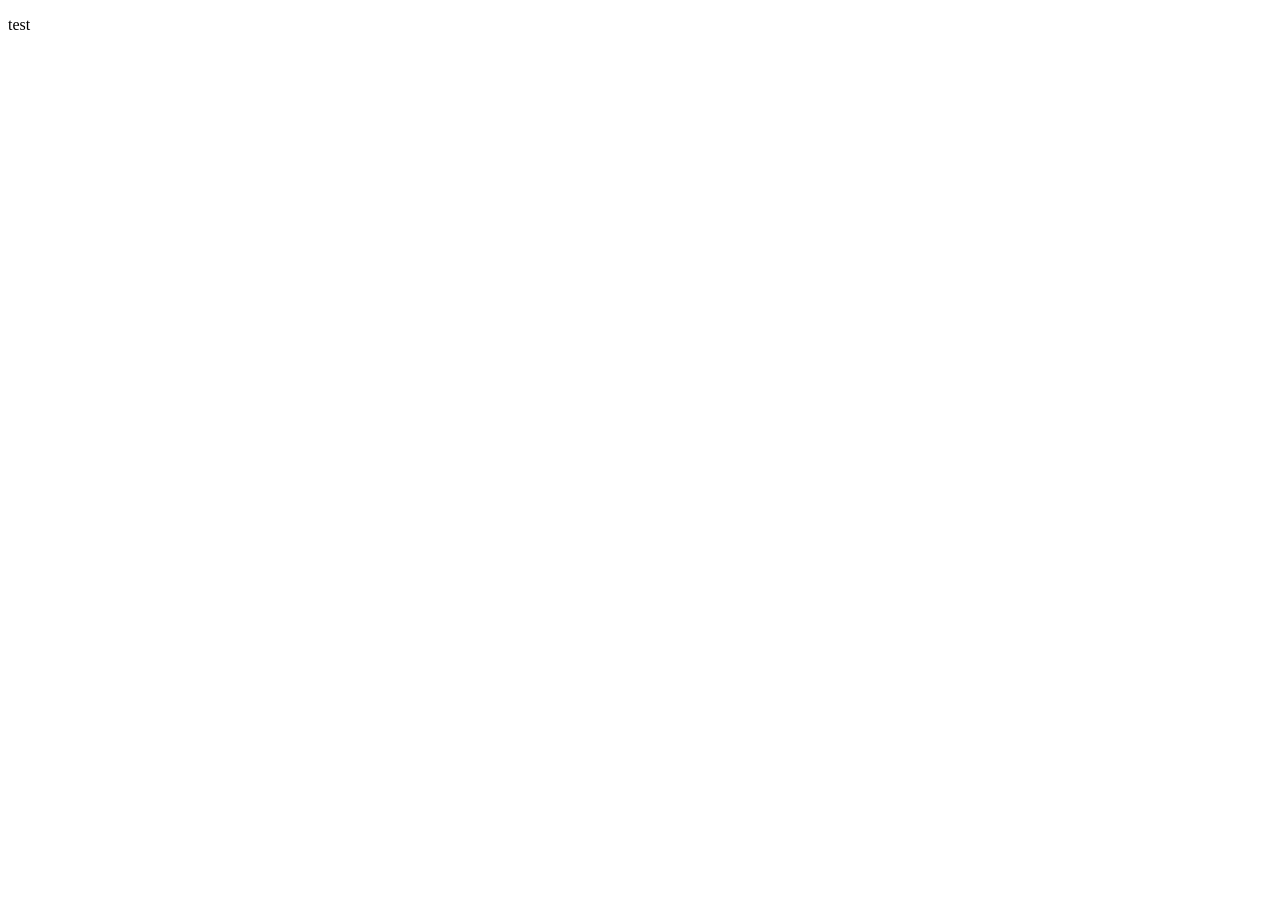
==== test.html @ 3fb7af82 "test" ====
<!DOCTYPE html>
<html lang="ja">
<head>
  <meta charset="UTF-8">
  <meta name="viewport" content="width=device-width, initial-scale=1.0">
  <meta http-equiv="X-UA-Compatible" content="ie=edge">
  <title>test</title>
</head>
<body>
  <p>test</p>
</body>
</html>
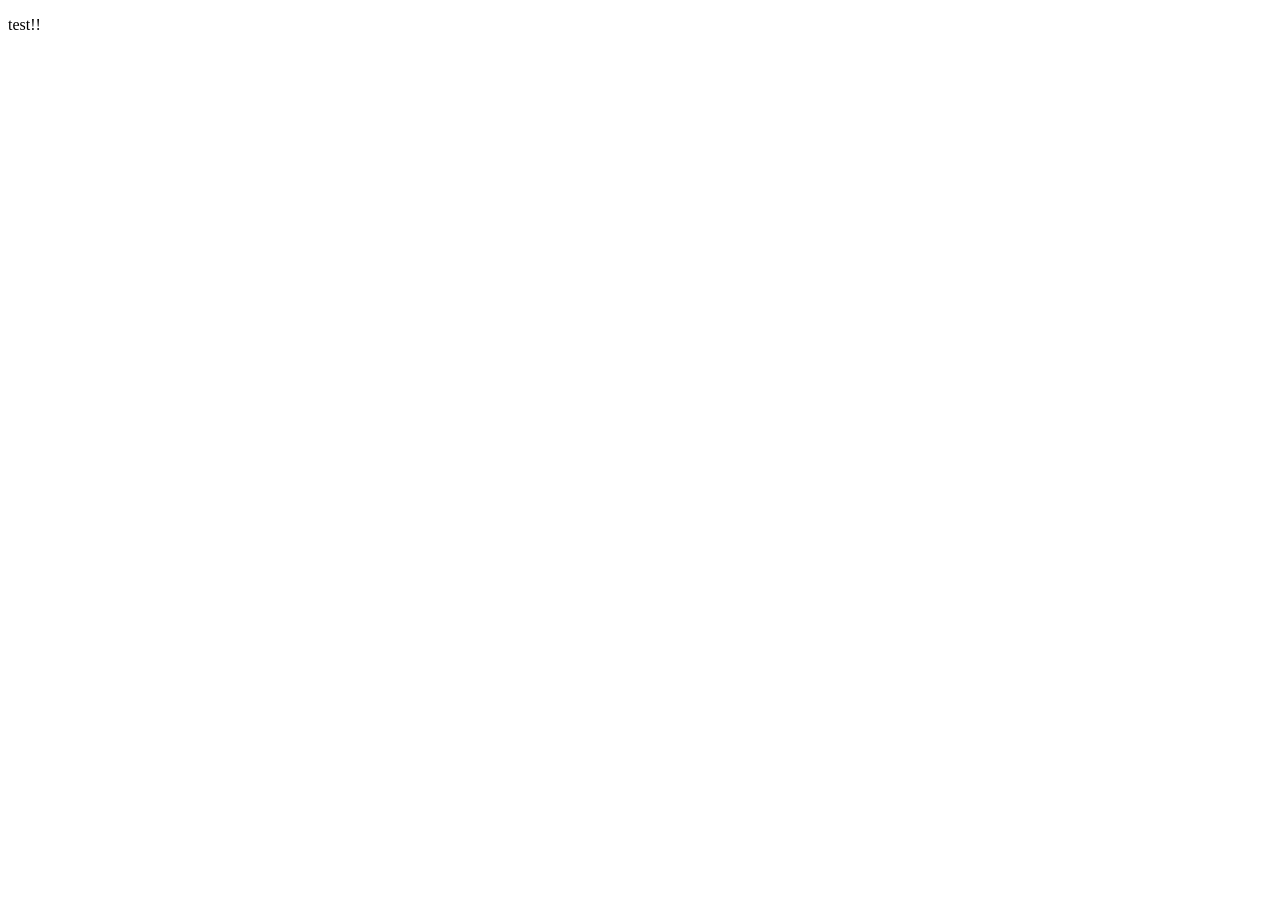
==== commit 770682f1: "test" ====
--- a/test.html
+++ b/test.html
@@ -7,6 +7,6 @@
   <title>test</title>
 </head>
 <body>
-  <p>test</p>
+  <p>test!!</p>
 </body>
 </html>
